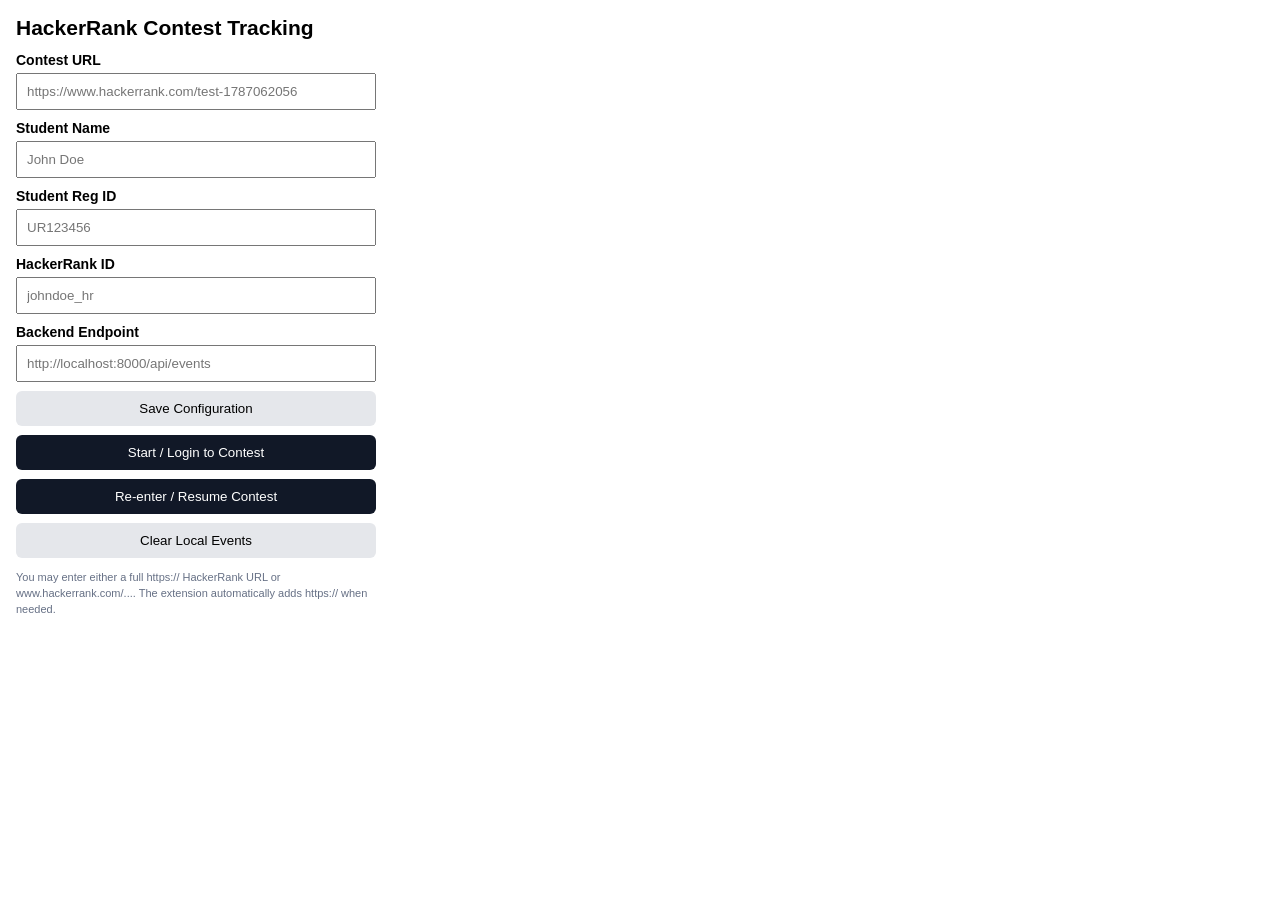
==== extension/popup.html @ bf8230b2 "init commit for vercel" ====
<!doctype html>
<html>
<head>
<meta charset="utf-8">
<title>HackerRank Contest Tracking</title>
<style>
body{width:360px;padding:16px;font:14px Arial;margin:0}
h2{margin:0 0 12px}
label{display:block;font-weight:600;margin-top:10px}
input{width:100%;box-sizing:border-box;padding:9px;margin-top:5px}
button{width:100%;padding:10px;margin-top:9px;border:0;border-radius:6px;cursor:pointer}
.primary{background:#111827;color:#fff}.secondary{background:#e5e7eb}
button:disabled{opacity:0.5;cursor:not-allowed}
.small{font-size:11px;color:#667085;line-height:1.45;margin-top:12px}
#status{margin-top:10px;font-weight:600}
</style>
</head>
<body>
<h2>HackerRank Contest Tracking</h2>
<label>Contest URL</label>
<input id="contestUrl" placeholder="https://www.hackerrank.com/test-1787062056">
<label>Student Name</label>
<input id="studentName" placeholder="John Doe">
<label>Student Reg ID</label>
<input id="studentRegId" placeholder="UR123456">
<label>HackerRank ID</label>
<input id="hackerRankId" placeholder="johndoe_hr">

<label>Backend Endpoint</label>
<input id="apiEndpoint" placeholder="http://localhost:8000/api/events">
<button class="secondary" id="save">Save Configuration</button>
<button class="primary" id="start">Start / Login to Contest</button>
<button class="primary" id="reenter">Re-enter / Resume Contest</button>
<button class="secondary" id="clear">Clear Local Events</button>
<div id="status"></div>
<div class="small">
You may enter either a full https:// HackerRank URL or www.hackerrank.com/....
The extension automatically adds https:// when needed.
</div>
<script src="popup.js"></script>
</body>
</html>
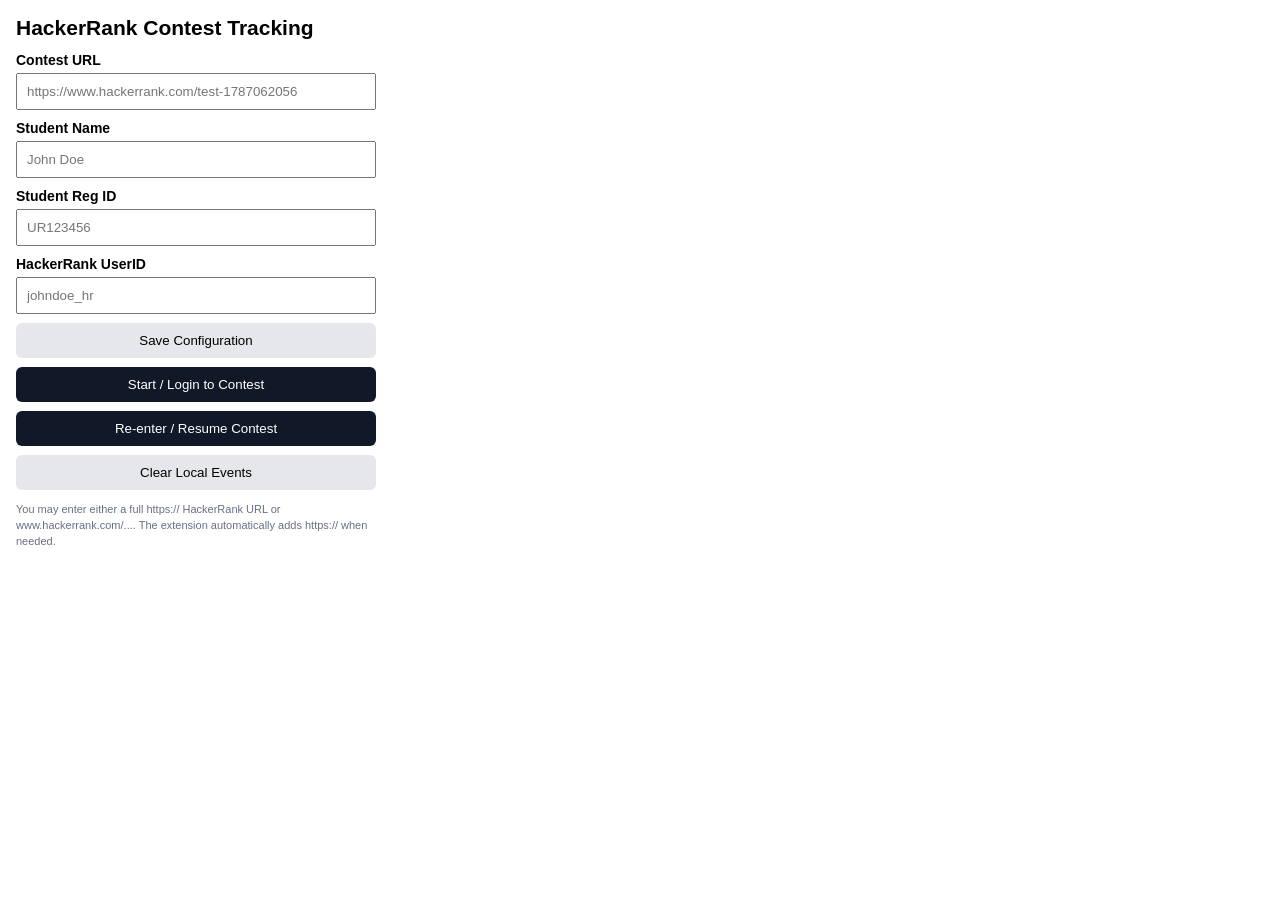
==== commit 6f1d653f: "update db and extension logic" ====
--- a/extension/popup.html
+++ b/extension/popup.html
@@ -23,11 +23,9 @@
 <input id="studentName" placeholder="John Doe">
 <label>Student Reg ID</label>
 <input id="studentRegId" placeholder="UR123456">
-<label>HackerRank ID</label>
+<label>HackerRank UserID</label>
 <input id="hackerRankId" placeholder="johndoe_hr">
 
-<label>Backend Endpoint</label>
-<input id="apiEndpoint" placeholder="http://localhost:8000/api/events">
 <button class="secondary" id="save">Save Configuration</button>
 <button class="primary" id="start">Start / Login to Contest</button>
 <button class="primary" id="reenter">Re-enter / Resume Contest</button>
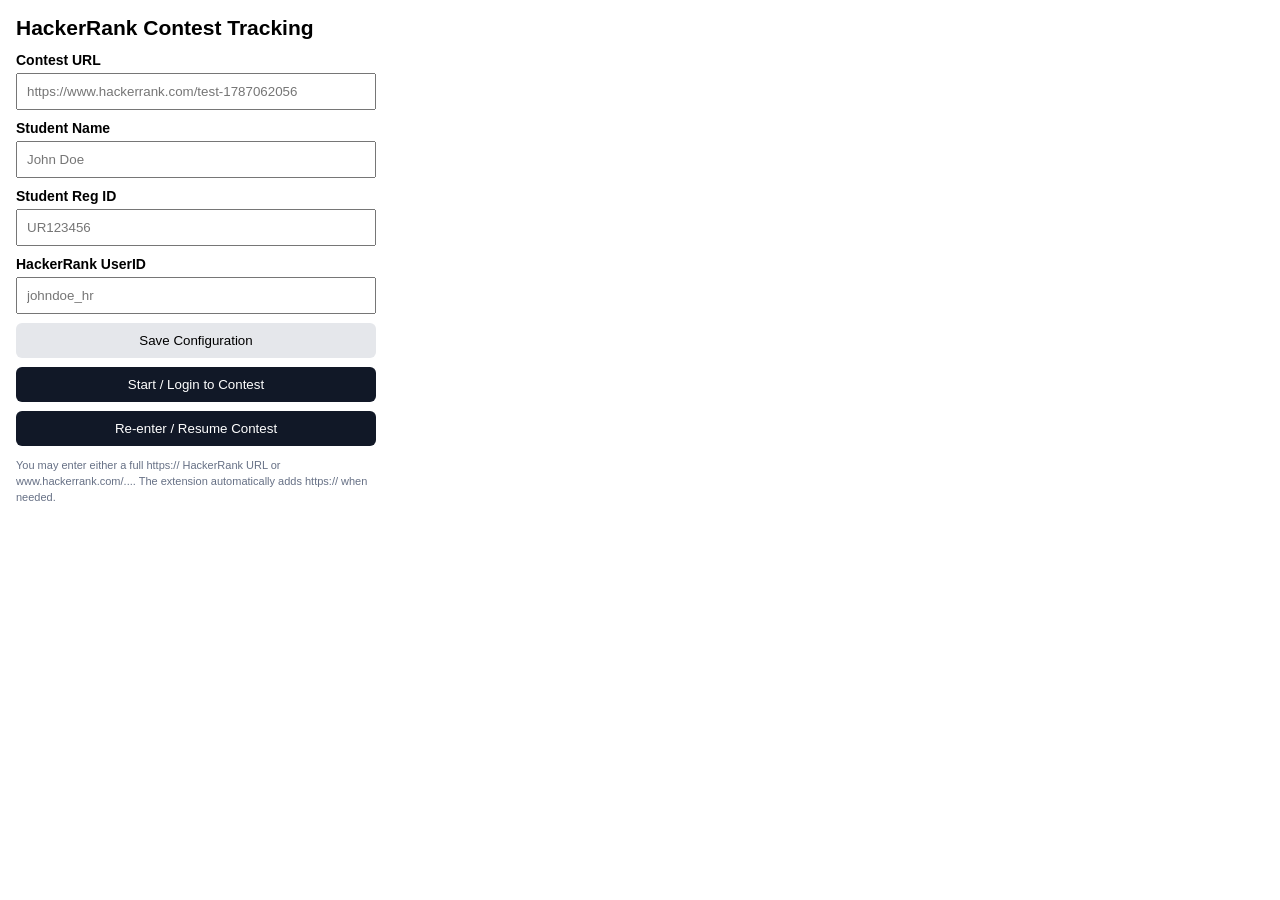
==== commit 181bd59b: "update db and extension logic" ====
--- a/extension/popup.html
+++ b/extension/popup.html
@@ -29,7 +29,6 @@
 <button class="secondary" id="save">Save Configuration</button>
 <button class="primary" id="start">Start / Login to Contest</button>
 <button class="primary" id="reenter">Re-enter / Resume Contest</button>
-<button class="secondary" id="clear">Clear Local Events</button>
 <div id="status"></div>
 <div class="small">
 You may enter either a full https:// HackerRank URL or www.hackerrank.com/....
